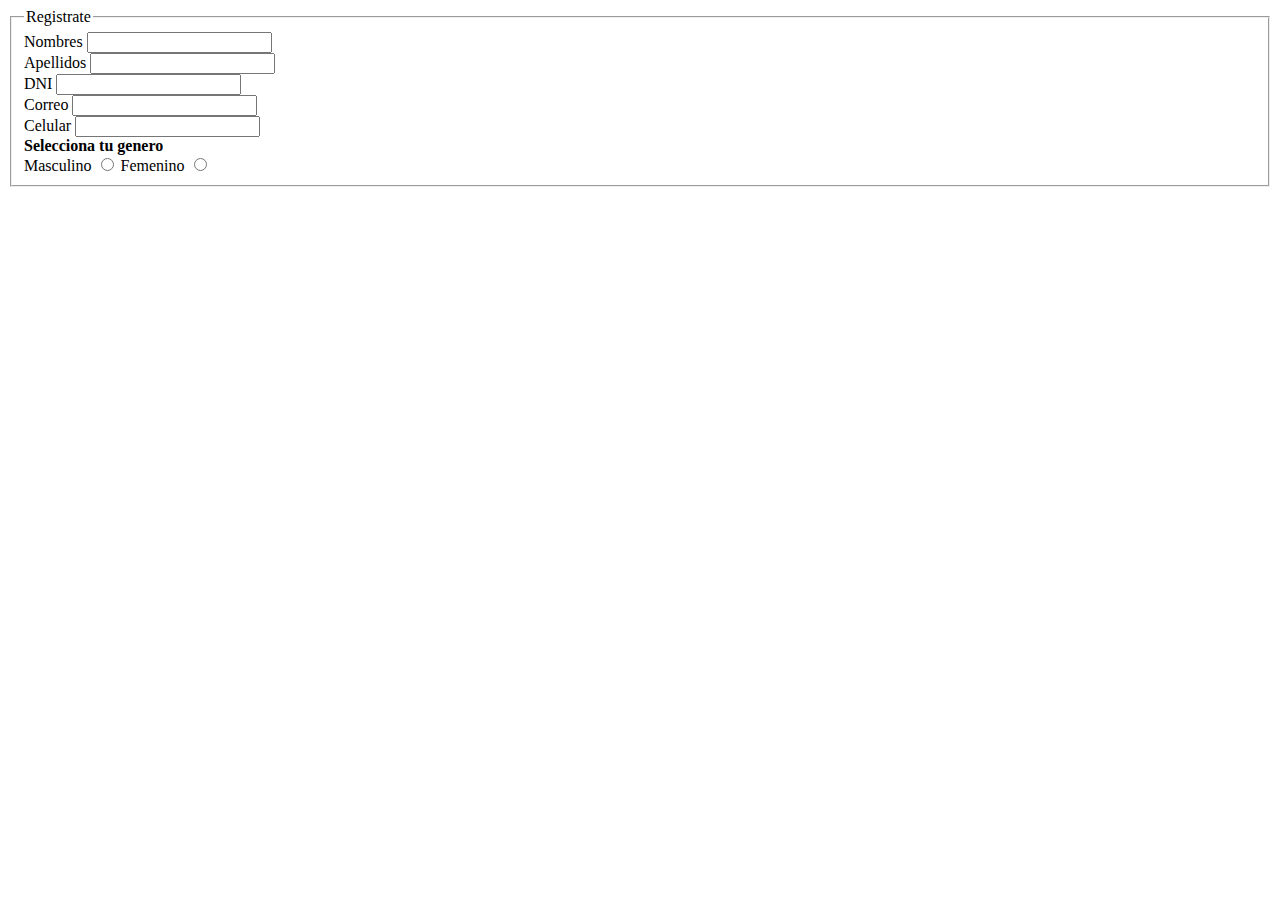
==== login.html @ 3a5846be "Trabajo de Yancarlos se agrego al proyecto" ====
<!DOCTYPE html>
<html lang="en">
<head>
    <meta charset="UTF-8">
    <meta name="viewport" content="width=device-width, initial-scale=1.0">
    <title>Document</title>
</head>
<body>
    <div>
        <fieldset>
            <legend>Registrate</legend>
        <label for="Nombre">Nombres</label>
        <input type="text" name="Nombre" id="">
        <br>
        <label for="Apellidos">Apellidos</label>
        <input type="text" name="Apellidos" id="">
        <br>
        <label for="dni">DNI</label>
        <input type="text" name="dni">
        <br>
        <label for="dni">Correo</label>
        <input type="email" name="correo">
        <br>
        <label for="celular">Celular</label>
        <input type="number" name="celular">
        <br>
        <b>Selecciona tu genero</b>
        <br>
        <label for="genero">Masculino</label>
        <input type="radio" name="ganero">
        <label for="genero">Femenino</label>
        <input type="radio" name="genero">
       </fieldset>
    </div>
    
    
</body>
</html>
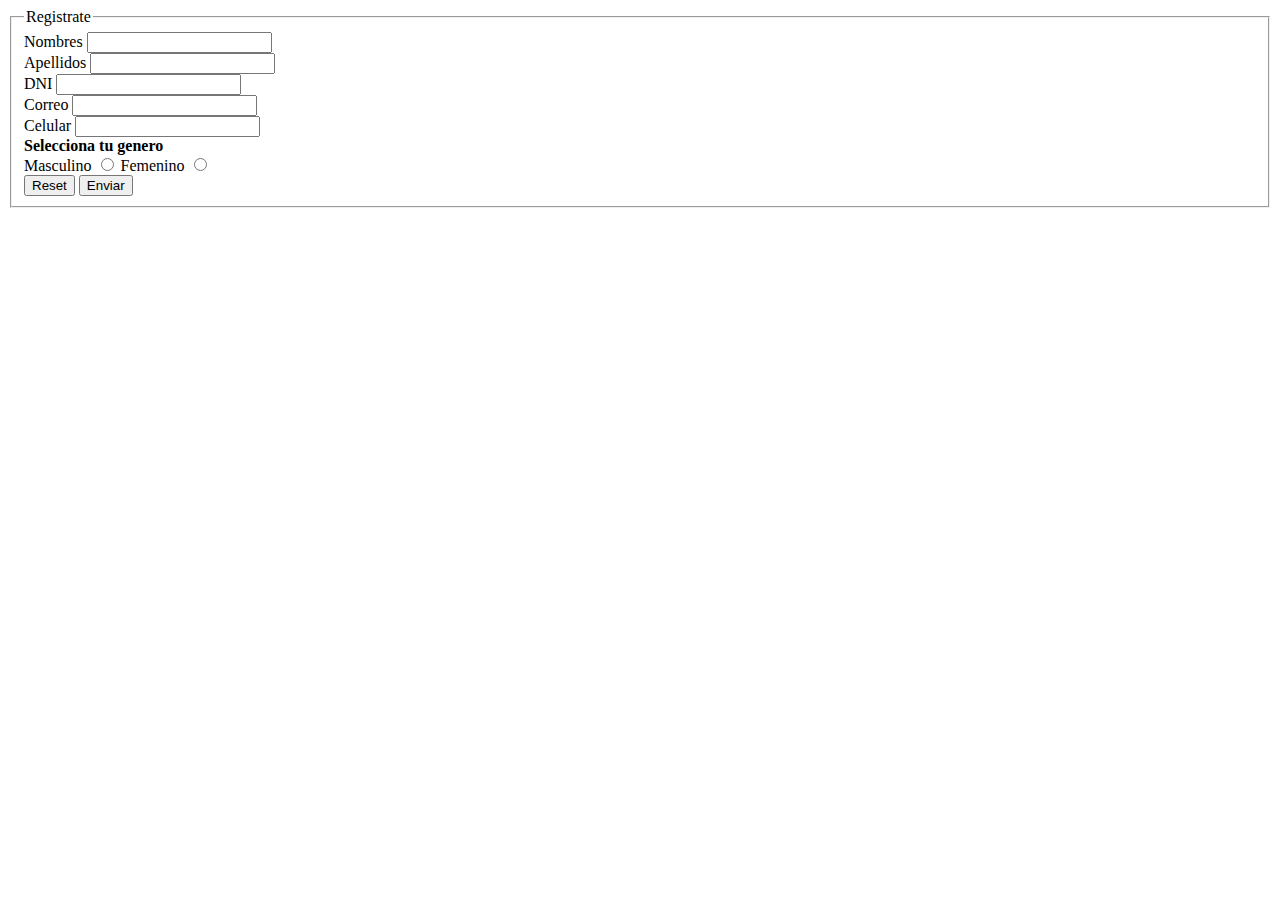
==== commit d139fdf5: "Añadi tallas y corregi textos" ====
--- a/login.html
+++ b/login.html
@@ -30,6 +30,9 @@
         <input type="radio" name="ganero">
         <label for="genero">Femenino</label>
         <input type="radio" name="genero">
+        <br>
+        <input type="submit" value="Reset">
+        <input type="submit" value="Enviar">
        </fieldset>
     </div>
     
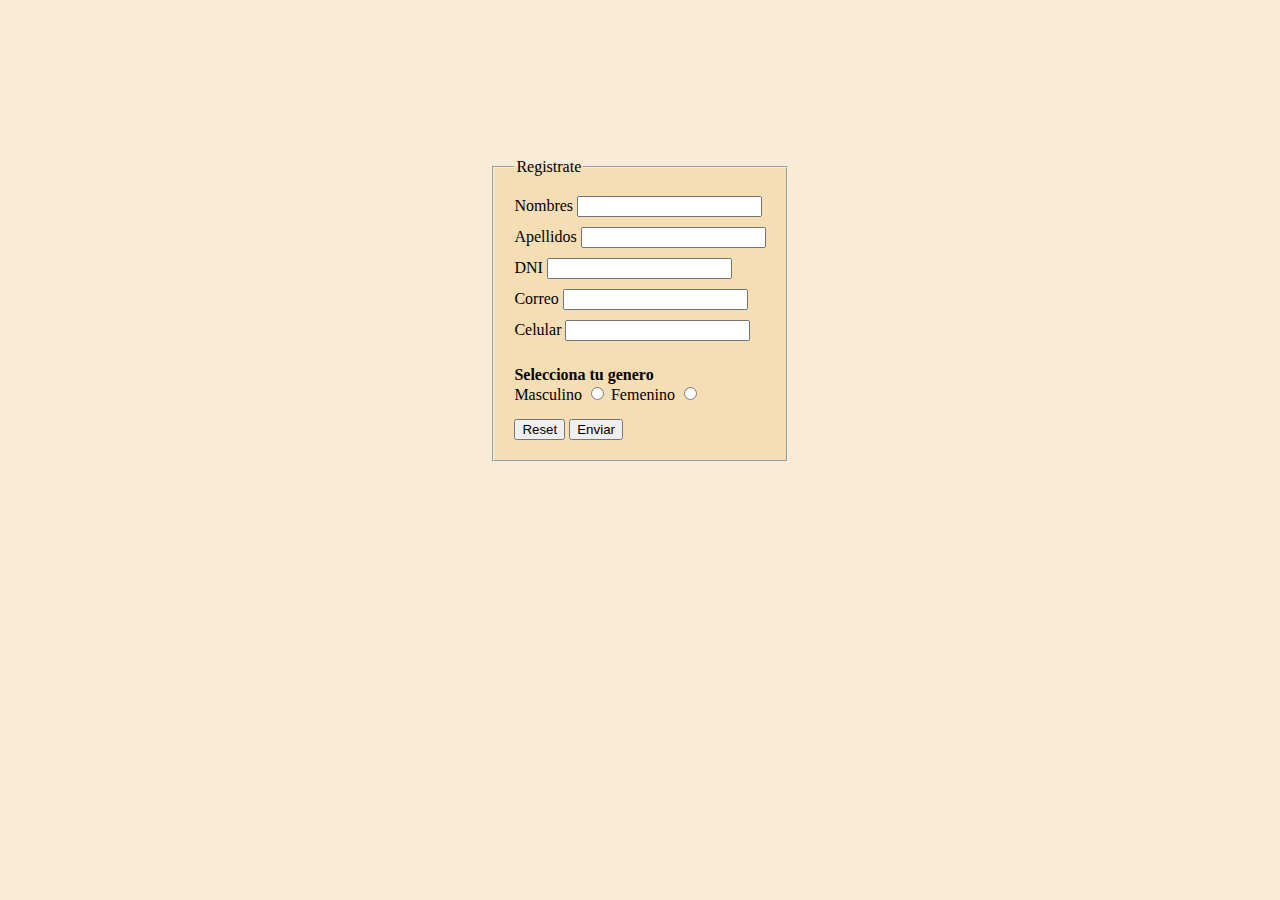
==== commit f949a424: "Vincule login a la pagina principal y centre todos los elementos" ====
--- a/login.html
+++ b/login.html
@@ -4,37 +4,44 @@
     <meta charset="UTF-8">
     <meta name="viewport" content="width=device-width, initial-scale=1.0">
     <title>Document</title>
+    <link rel="stylesheet" href="css/CSS para Login.css">
 </head>
 <body>
-    <div>
         <fieldset>
             <legend>Registrate</legend>
+        <div style="padding-bottom: 10px;">
         <label for="Nombre">Nombres</label>
         <input type="text" name="Nombre" id="">
-        <br>
+        </div>
+        <div style="padding-bottom: 10px;">
         <label for="Apellidos">Apellidos</label>
         <input type="text" name="Apellidos" id="">
-        <br>
+        </div>
+        <div style="padding-bottom: 10px;">
         <label for="dni">DNI</label>
         <input type="text" name="dni">
-        <br>
+        </div>
+        <div style="padding-bottom: 10px;">
         <label for="dni">Correo</label>
         <input type="email" name="correo">
-        <br>
+        </div>
+        <div style="padding-bottom: 10px;">
         <label for="celular">Celular</label>
         <input type="number" name="celular">
-        <br>
+        </div>
+        <div style="padding-bottom: 15px;"></div>
         <b>Selecciona tu genero</b>
         <br>
         <label for="genero">Masculino</label>
-        <input type="radio" name="ganero">
+        <input type="radio" name="genero">
         <label for="genero">Femenino</label>
         <input type="radio" name="genero">
-        <br>
+        </div>
+        <div style="padding-top: 15px;">
         <input type="submit" value="Reset">
         <input type="submit" value="Enviar">
+        </div>
        </fieldset>
-    </div>
     
     
 </body>
--- a/css/CSS para Login.css
+++ b/css/CSS para Login.css
@@ -0,0 +1,13 @@
+body{
+    align-items: center;
+    justify-content: center;
+    display: flex;
+    padding-top: 150px;
+}
+fieldset{
+    background-color: wheat;
+    padding: 20px;
+}
+html{
+    background-color: antiquewhite;
+}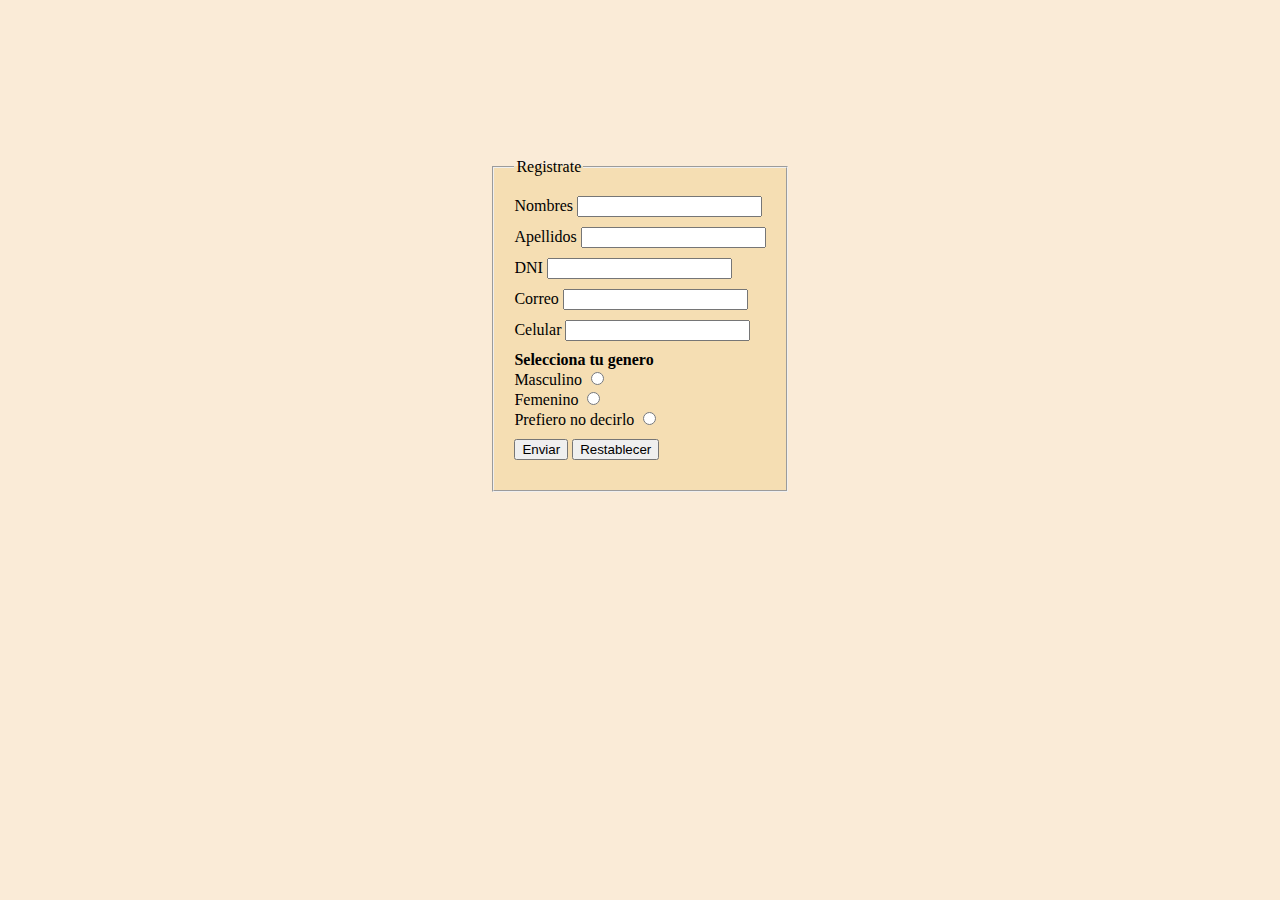
==== commit 2480cdad: "mejore la strucutra y agregue un login" ====
--- a/login.html
+++ b/login.html
@@ -1,5 +1,5 @@
 <!DOCTYPE html>
-<html lang="en">
+<html lang="es">
 <head>
     <meta charset="UTF-8">
     <meta name="viewport" content="width=device-width, initial-scale=1.0">
@@ -7,41 +7,48 @@
     <link rel="stylesheet" href="css/CSS para Login.css">
 </head>
 <body>
+    <form action="">
         <fieldset>
             <legend>Registrate</legend>
-        <div style="padding-bottom: 10px;">
-        <label for="Nombre">Nombres</label>
-        <input type="text" name="Nombre" id="">
+        <div>
+            <label for="nombre">Nombres</label>
+             <input type="text" name="nombre" id="nombre" required>
         </div>
-        <div style="padding-bottom: 10px;">
-        <label for="Apellidos">Apellidos</label>
-        <input type="text" name="Apellidos" id="">
+        <div>
+             <label for="apellidos">Apellidos</label>
+             <input type="text" name="apellidos" id="apellidos" required>
         </div>
-        <div style="padding-bottom: 10px;">
-        <label for="dni">DNI</label>
-        <input type="text" name="dni">
+        <div>
+             <label for="dni">DNI</label>
+             <input type="text" name="dni" id="dni" required>
         </div>
-        <div style="padding-bottom: 10px;">
-        <label for="dni">Correo</label>
-        <input type="email" name="correo">
+        <div>
+             <label for="correo">Correo</label>
+              <input type="email" name="correo" id="correo" required>
         </div>
-        <div style="padding-bottom: 10px;">
-        <label for="celular">Celular</label>
-        <input type="number" name="celular">
+        <div>
+            <label for="celular">Celular</label>
+            <input type="tel" name="celular" id="celular" required>
         </div>
-        <div style="padding-bottom: 15px;"></div>
-        <b>Selecciona tu genero</b>
+        <div>
+            <b>Selecciona tu genero</b>
         <br>
-        <label for="genero">Masculino</label>
-        <input type="radio" name="genero">
-        <label for="genero">Femenino</label>
-        <input type="radio" name="genero">
+         <label for="genero_masculino" >Masculino
+            <input type="radio" id="genero_masculino" name="genero" value="Masculino">  
+        </label><br>
+         <label for="genero_femenino">Femenino
+            <input type="radio" id="genero_femenino" name="genero" value="Femenino">
+        </label><br>
+        <label for="no_decirlo">Prefiero no decirlo  
+            <input type="radio" name="genero" id="no_decirlo" value="No_decirlo">
+        </label> <br>
         </div>
-        <div style="padding-top: 15px;">
-        <input type="submit" value="Reset">
-        <input type="submit" value="Enviar">
+        <div>
+            <input type="submit" value="Enviar">
+            <input type="reset" value="Restablecer">
         </div>
        </fieldset>
+    </form>
     
     
 </body>
--- a/css/CSS para Login.css
+++ b/css/CSS para Login.css
@@ -10,4 +10,12 @@
 }
 html{
     background-color: antiquewhite;
+}
+
+div{
+    padding-bottom: 10px;
+}
+
+.form-group{
+    padding-bottom: 10px;
 }